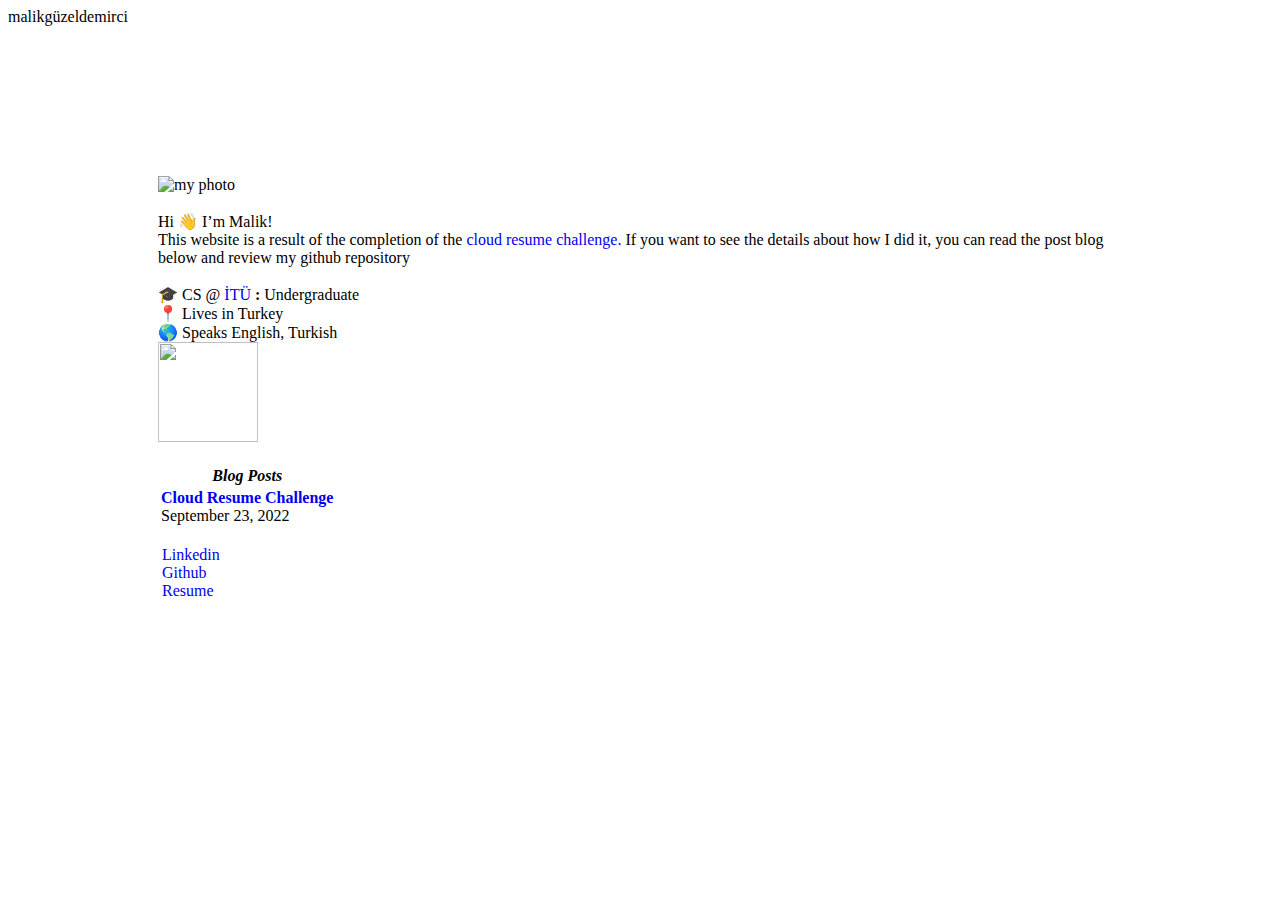
==== website/index.html @ d2bffb44 "website is updated" ====
<!doctype html>
<html lang="en">
  <head>
    <meta charset="utf-8">
    <meta name="viewport" content="width=device-width, initial-scale=1">
    <title>Hi 👋 I’m Malik! </title>
    <link href="https://cdn.jsdelivr.net/npm/bootstrap@5.2.0/dist/css/bootstrap.min.css" rel="stylesheet" integrity="sha384-gH2yIJqKdNHPEq0n4Mqa/HGKIhSkIHeL5AyhkYV8i59U5AR6csBvApHHNl/vI1Bx" crossorigin="anonymous">
    <link rel="stylesheet" href="https://cdnjs.cloudflare.com/ajax/libs/font-awesome/4.7.0/css/font-awesome.min.css">
  </head>
  <body>
    <nav class="navbar bg-light">
      <div class="container-fluid">
        <span class="navbar-brand mb-0 fw-normal" style="font-size:16px">malikgüzeldemirci</span>
      </div>
    </nav>
    <div class="container" style = "padding:100px;"> 
      <div style ="padding:50px;">
          <div>
            <img src = "../images/MyPhoto.jpg" class="img-fluid" style = "height:100px; width:100px;" alt ="my photo">
          </div>
          <br>
          <div class ="h1">Hi 👋 I’m Malik!</div>
          <div class = "h3">This website is a result of the completion of the 
            <a href = "https://cloudresumechallenge.dev/docs/the-challenge/aws/" target="_blank" style="text-decoration:none;" class="text-primary">cloud resume challenge.</a>
            If you want to see the details about how I did it, you can read the post blog below and review my github repository
          </div>
          <br>
          <div class ="row">
            <div class = "col-6">
                <div>🎓  CS @ <span>
                  <a href = "https://bbf.itu.edu.tr/" target="_blank" style="text-decoration:none;" class ="text-muted">İTÜ</a>
                  <span><strong>:</strong> Undergraduate</span>
                </span>
                </div>
                <div>
                  <span>📍 Lives in Turkey</span>
                </div>
                <div>
                  <span>🌎 Speaks English, Turkish</span>
                </div>
            </div>
            <div class = "col-6 d-flex justify-content-end">
              <img src = "../images/man.jpg" class="img-fluid" style = "height:100px; width:100px;">
            </div>
            <br>
          </div>
          <table class="table table table-hover">
            <thead>
              <tr>
                <th scope="col" class ="h3"><em>Blog Posts</em></th>
              </tr>
            </thead>
            <tbody>
              <tr>
                <td>
                  <div class = "d-flex justify-content-between">
                    <div>
                          <a href = "cloudResumeChallenge.html" target="_blank" style="text-decoration:none;" class ="text-dark"><strong>Cloud Resume Challenge</strong></a>
                    </div>
                    <div>
                      <span class = "text-muted">September 23, 2022</span>
                    </div>
                  </div>
                </td>
              </tr>
            </tbody>
           </table>
           <br>
          <div>
            <div class = "d-flex justify-content-end">
              <div>
                <a href = "https://www.linkedin.com/in/malik-g%C3%BCzeldemirci-463b99221/" target="_blank" style="text-decoration:none;" class ="text-muted">&nbsp;Linkedin&nbsp;</a>
              </div>
              <div>
                <a href = "https://github.com/MalikGuzeldemirci" target="_blank" style="text-decoration:none;" class ="text-muted">&nbsp;Github&nbsp;</a>
              </div>
              <div>
                <a href = "../MyResume/MyResume.pdf" target="_blank" style="text-decoration:none;" class ="text-muted">&nbsp;Resume&nbsp;</a>
              </div>
            </div>
            <div class = "d-flex justify-content-center">
              <span id="VisitCount"></span>
            </div>
          </div>
      </div>
    </div>
    <script>
        var url ="https://q58obb6tpj.execute-api.us-east-1.amazonaws.com/Prod/get/" 
          fetch(url)
            .then(function (response) {
                return response.json()
            })  
            .then(function (Json) {
                document.querySelector("#VisitCount").innerHTML = "Visit Number: " + Json.VisitCount;
            })
            .catch(function (error) {
                console.log("Error: " + error)
            })
    </script>
    <script src="https://cdn.jsdelivr.net/npm/bootstrap@5.2.0/dist/js/bootstrap.bundle.min.js" integrity="sha384-A3rJD856KowSb7dwlZdYEkO39Gagi7vIsF0jrRAoQmDKKtQBHUuLZ9AsSv4jD4Xa" crossorigin="anonymous"></script>
    <script src="https://cdn.jsdelivr.net/npm/@popperjs/core@2.11.5/dist/umd/popper.min.js" integrity="sha384-Xe+8cL9oJa6tN/veChSP7q+mnSPaj5Bcu9mPX5F5xIGE0DVittaqT5lorf0EI7Vk" crossorigin="anonymous"></script>
    <script src="https://cdn.jsdelivr.net/npm/bootstrap@5.2.0/dist/js/bootstrap.min.js" integrity="sha384-ODmDIVzN+pFdexxHEHFBQH3/9/vQ9uori45z4JjnFsRydbmQbmL5t1tQ0culUzyK" crossorigin="anonymous"></script>
  </body>
</html>
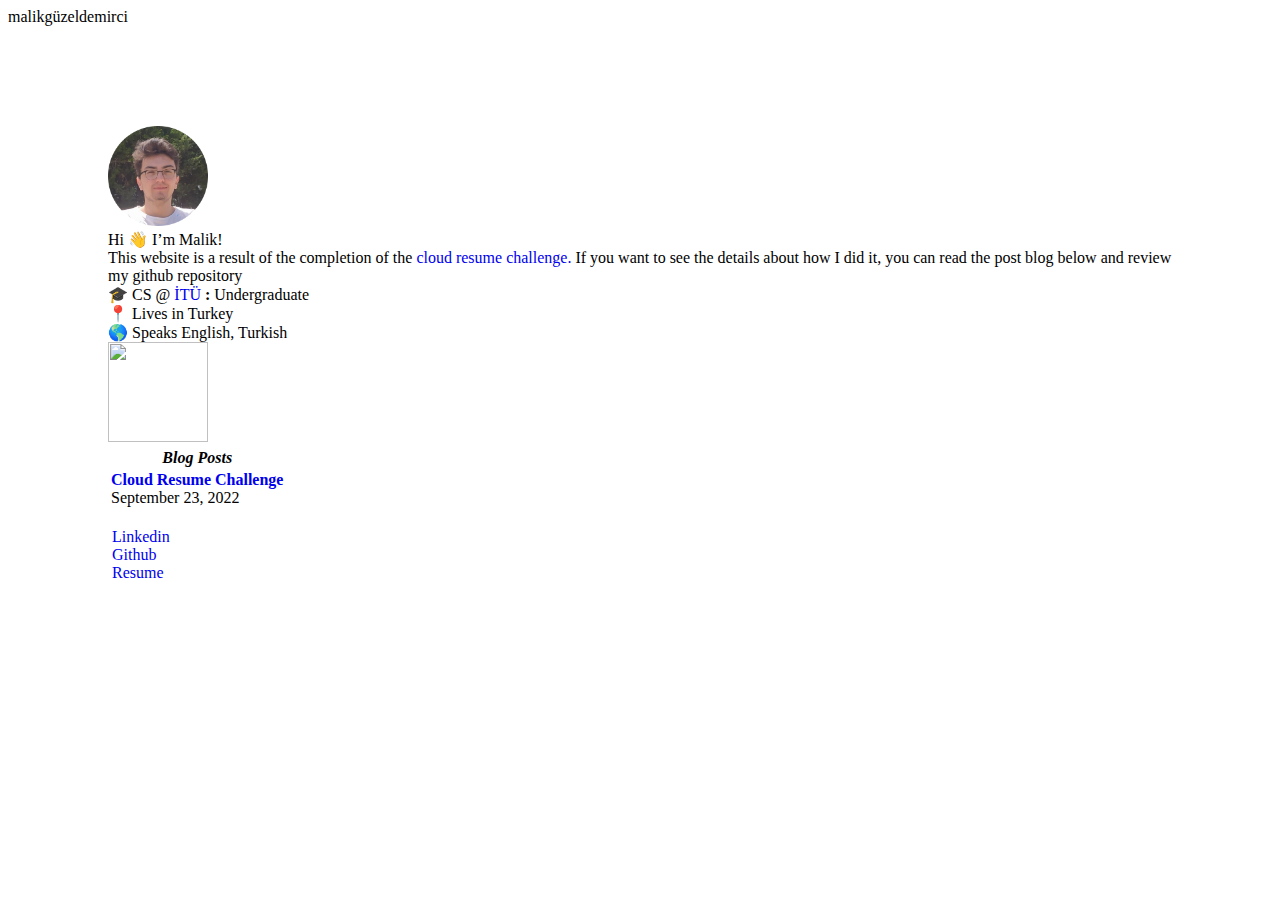
==== commit e75bd156: "website is updated" ====
--- a/website/index.html
+++ b/website/index.html
@@ -4,8 +4,8 @@
     <meta charset="utf-8">
     <meta name="viewport" content="width=device-width, initial-scale=1">
     <title>Hi 👋 I’m Malik! </title>
+    <link rel="stylesheet" href="style.css">
     <link href="https://cdn.jsdelivr.net/npm/bootstrap@5.2.0/dist/css/bootstrap.min.css" rel="stylesheet" integrity="sha384-gH2yIJqKdNHPEq0n4Mqa/HGKIhSkIHeL5AyhkYV8i59U5AR6csBvApHHNl/vI1Bx" crossorigin="anonymous">
-    <link rel="stylesheet" href="https://cdnjs.cloudflare.com/ajax/libs/font-awesome/4.7.0/css/font-awesome.min.css">
   </head>
   <body>
     <nav class="navbar bg-light">
@@ -13,37 +13,40 @@
         <span class="navbar-brand mb-0 fw-normal" style="font-size:16px">malikgüzeldemirci</span>
       </div>
     </nav>
-    <div class="container" style = "padding:100px;"> 
-      <div style ="padding:50px;">
+
+    <div class="container-md">
+      <div class="box1">
+        <div class="row">
           <div>
-            <img src = "../images/MyPhoto.jpg" class="img-fluid" style = "height:100px; width:100px;" alt ="my photo">
+            <img src = "images/MyPhoto.jpg" class="img-fluid" style = "height:100px; width:100px;" alt ="my photo">
           </div>
-          <br>
           <div class ="h1">Hi 👋 I’m Malik!</div>
           <div class = "h3">This website is a result of the completion of the 
             <a href = "https://cloudresumechallenge.dev/docs/the-challenge/aws/" target="_blank" style="text-decoration:none;" class="text-primary">cloud resume challenge.</a>
             If you want to see the details about how I did it, you can read the post blog below and review my github repository
           </div>
-          <br>
-          <div class ="row">
-            <div class = "col-6">
-                <div>🎓  CS @ <span>
-                  <a href = "https://bbf.itu.edu.tr/" target="_blank" style="text-decoration:none;" class ="text-muted">İTÜ</a>
-                  <span><strong>:</strong> Undergraduate</span>
-                </span>
-                </div>
-                <div>
-                  <span>📍 Lives in Turkey</span>
-                </div>
-                <div>
-                  <span>🌎 Speaks English, Turkish</span>
-                </div>
+        </div>
+        <div class="row">
+          <div class="col-md">
+            <div>🎓  CS @ <span>
+              <a href = "https://bbf.itu.edu.tr/" target="_blank" style="text-decoration:none;" class ="text-muted">İTÜ</a>
+              <span><strong>:</strong> Undergraduate</span>
+            </span>
             </div>
-            <div class = "col-6 d-flex justify-content-end">
-              <img src = "../images/man.jpg" class="img-fluid" style = "height:100px; width:100px;">
+            <div>
+              <span>📍 Lives in Turkey</span>
             </div>
-            <br>
+            <div>
+              <span>🌎 Speaks English, Turkish</span>
+            </div>  
           </div>
+          <div class="col-md">
+            <div class = "d-flex justify-content-md-end">
+              <img src = "images/man.jpg" class="img-fluid image">
+            </div>
+          </div>
+        </div>
+        <div class="row">
           <table class="table table table-hover">
             <thead>
               <tr>
@@ -66,36 +69,37 @@
             </tbody>
            </table>
            <br>
-          <div>
-            <div class = "d-flex justify-content-end">
-              <div>
-                <a href = "https://www.linkedin.com/in/malik-g%C3%BCzeldemirci-463b99221/" target="_blank" style="text-decoration:none;" class ="text-muted">&nbsp;Linkedin&nbsp;</a>
-              </div>
-              <div>
-                <a href = "https://github.com/MalikGuzeldemirci" target="_blank" style="text-decoration:none;" class ="text-muted">&nbsp;Github&nbsp;</a>
-              </div>
-              <div>
-                <a href = "../MyResume/MyResume.pdf" target="_blank" style="text-decoration:none;" class ="text-muted">&nbsp;Resume&nbsp;</a>
-              </div>
+        </div>
+        <div class="row">
+          <div class = "d-flex justify-content-md-end" style="padding:0px;">
+            <div>
+              <a href = "https://www.linkedin.com/in/malik-g%C3%BCzeldemirci-463b99221/" target="_blank" style="text-decoration:none;" class ="text-muted">&nbsp;Linkedin&nbsp;</a>
             </div>
-            <div class = "d-flex justify-content-center">
-              <span id="VisitCount"></span>
+            <div>
+              <a href = "https://github.com/MalikGuzeldemirci" target="_blank" style="text-decoration:none;" class ="text-muted">&nbsp;Github&nbsp;</a>
+            </div>
+            <div>
+              <a href = "../MyResume/MyResume.pdf" target="_blank" style="text-decoration:none;" class ="text-muted">&nbsp;Resume&nbsp;</a>
             </div>
           </div>
+          <div class = "d-flex justify-content-center">
+            <span id="VisitCount"></span>
+          </div>
+        </div>
       </div>
     </div>
     <script>
-        var url ="https://q58obb6tpj.execute-api.us-east-1.amazonaws.com/Prod/get/" 
-          fetch(url)
-            .then(function (response) {
-                return response.json()
-            })  
-            .then(function (Json) {
-                document.querySelector("#VisitCount").innerHTML = "Visit Number: " + Json.VisitCount;
-            })
-            .catch(function (error) {
-                console.log("Error: " + error)
-            })
+      var url ="https://q58obb6tpj.execute-api.us-east-1.amazonaws.com/Prod/get/" 
+        fetch(url)
+          .then(function (response) {
+              return response.json()
+          })  
+          .then(function (Json) {
+              document.querySelector("#VisitCount").innerHTML = "Visit Number: " + Json.VisitCount;
+          })
+          .catch(function (error) {
+              console.log("Error: " + error)
+          })
     </script>
     <script src="https://cdn.jsdelivr.net/npm/bootstrap@5.2.0/dist/js/bootstrap.bundle.min.js" integrity="sha384-A3rJD856KowSb7dwlZdYEkO39Gagi7vIsF0jrRAoQmDKKtQBHUuLZ9AsSv4jD4Xa" crossorigin="anonymous"></script>
     <script src="https://cdn.jsdelivr.net/npm/@popperjs/core@2.11.5/dist/umd/popper.min.js" integrity="sha384-Xe+8cL9oJa6tN/veChSP7q+mnSPaj5Bcu9mPX5F5xIGE0DVittaqT5lorf0EI7Vk" crossorigin="anonymous"></script>
--- a/website/style.css
+++ b/website/style.css
@@ -0,0 +1,50 @@
+@media (max-width: 575.98px) { 
+    .box1{
+        padding: 0px;
+    }
+    .image{
+        height:200px; 
+        width:200px;
+    }
+}
+
+@media (min-width: 576px) and (max-width: 767.98px) {
+    .box1{
+        padding: 100px;
+    }
+    .image{
+        height:200px; 
+        width:200px;
+    }
+}
+
+@media (min-width: 768px) and (max-width: 991.98px) {
+    .box1{
+        padding: 100px;
+    }
+    .image{
+        height:100px; 
+        width:100px;
+    }
+}
+
+
+@media (min-width: 992px) and (max-width: 1199.98px) {
+    .box1{
+        padding: 100px;
+    }
+    .image{
+        height:100px; 
+        width:100px;
+    }
+}
+
+@media (min-width: 1200px) {
+    .box1{
+        padding: 100px;
+    }
+    .image{
+        height:100px; 
+        width:100px;
+    }
+}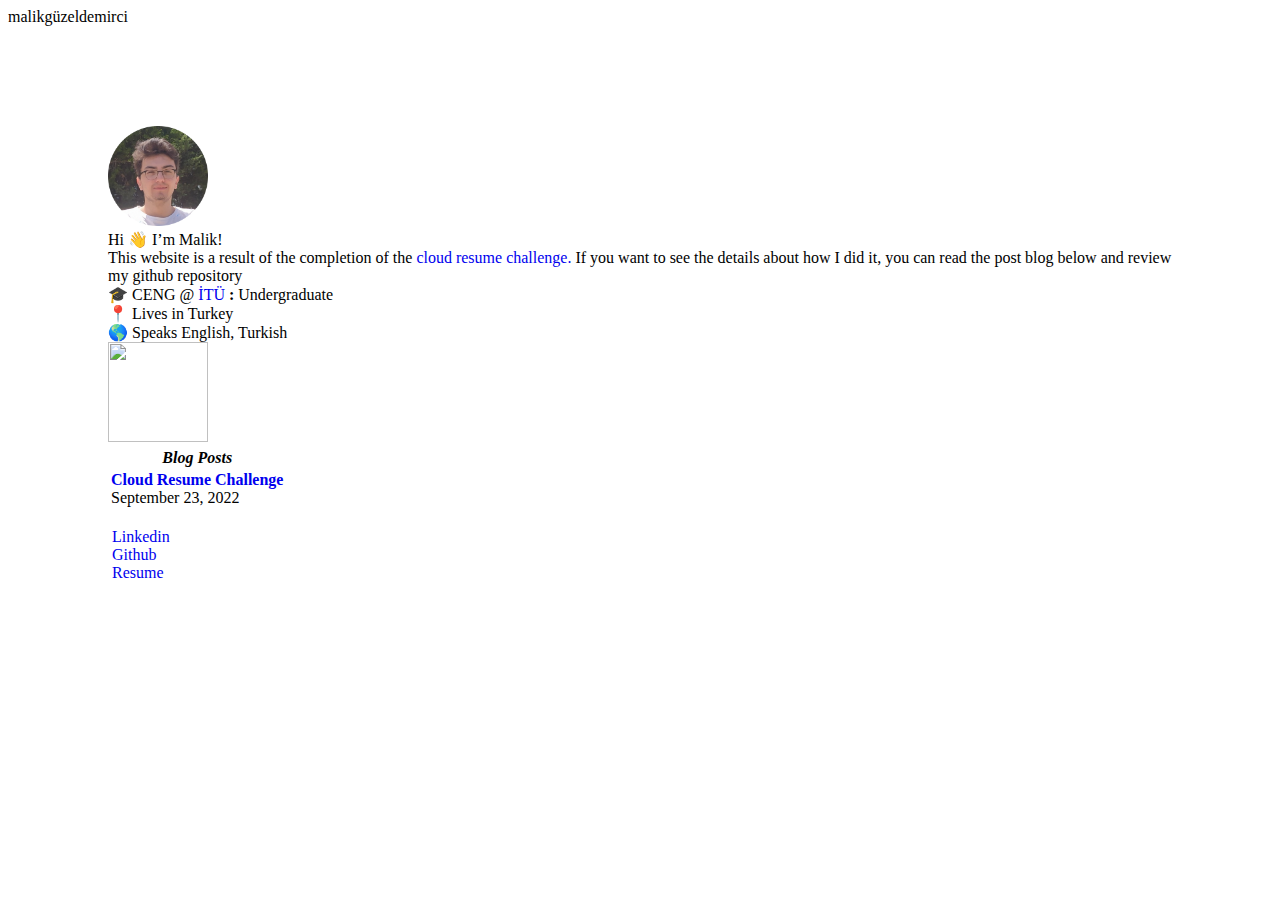
==== commit b920cfe2: "Resume Updated" ====
--- a/website/index.html
+++ b/website/index.html
@@ -28,7 +28,7 @@
         </div>
         <div class="row">
           <div class="col-md">
-            <div>🎓  CS @ <span>
+            <div>🎓  CENG @ <span>
               <a href = "https://bbf.itu.edu.tr/" target="_blank" style="text-decoration:none;" class ="text-muted">İTÜ</a>
               <span><strong>:</strong> Undergraduate</span>
             </span>
